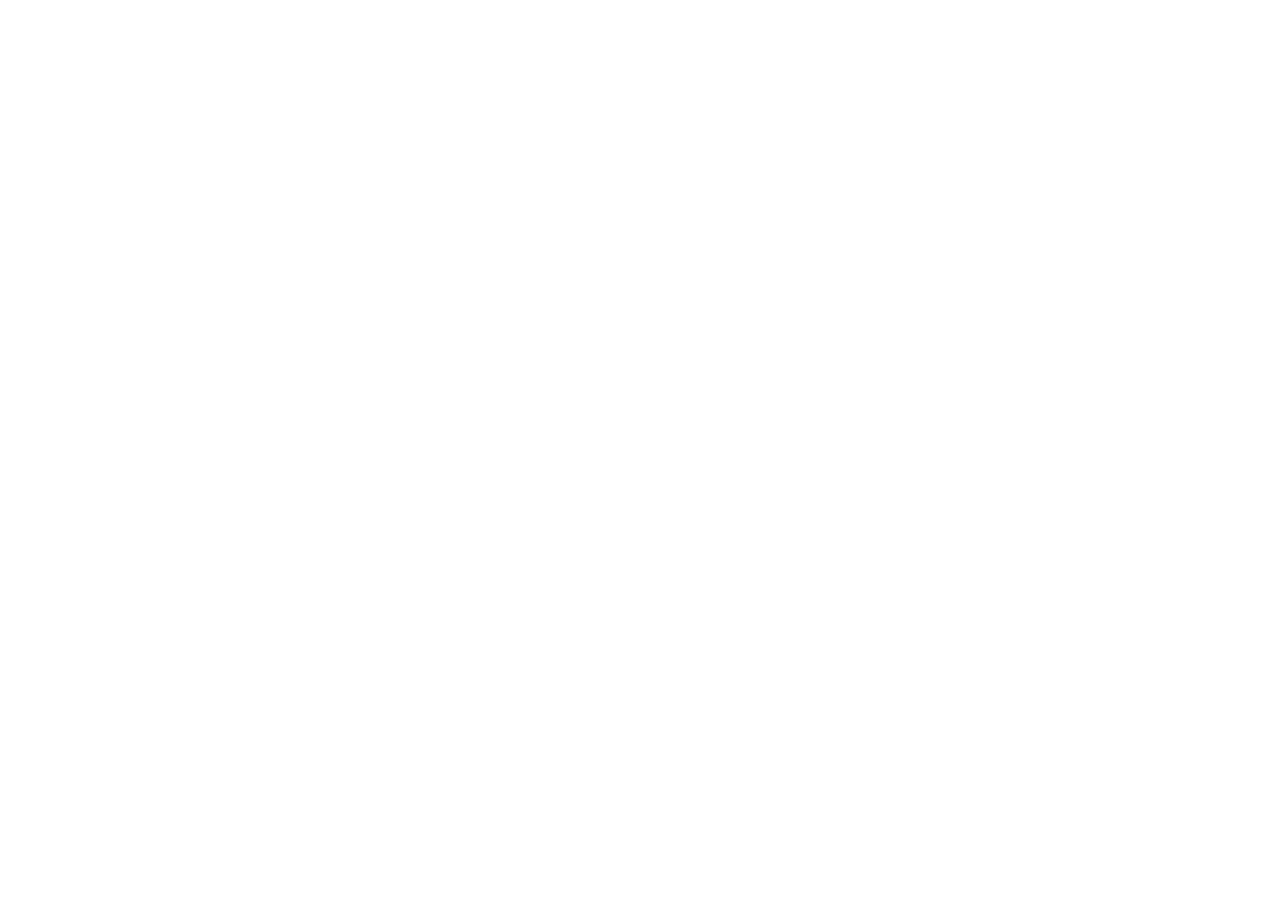
==== index.html @ 5d3fe704 "initial commit" ====
<!DOCTYPE html>
<html lang="en">
    <head>
        <meta charset="UTF-8" />
        <meta name="viewport" content="width=device-width, initial-scale=1.0" />
        <title>Blog Feed</title>
    </head>
    <body></body>
</html>
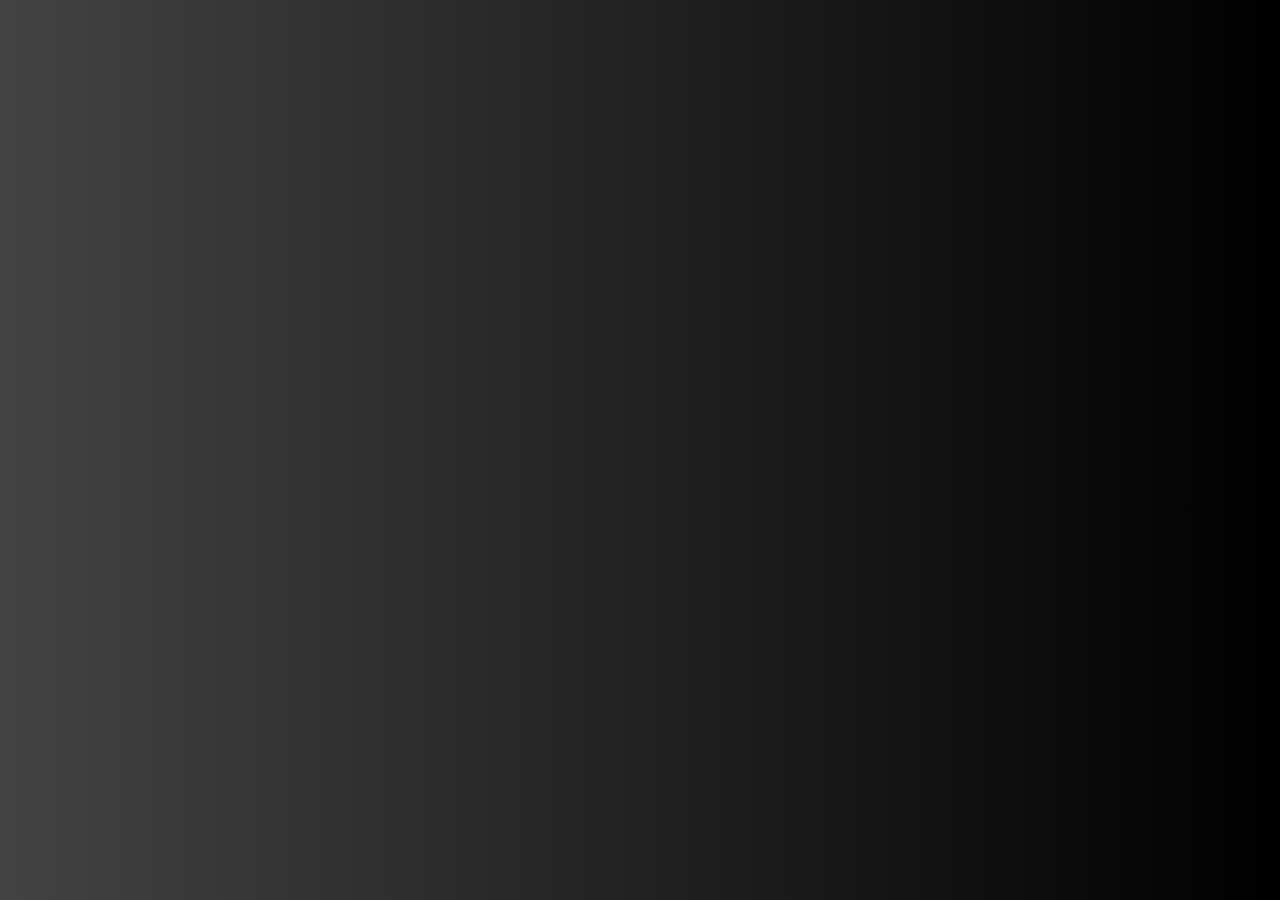
==== commit 209d9582: "Fix: styling error and scaling has been fixed." ====
--- a/index.html
+++ b/index.html
@@ -4,6 +4,16 @@
         <meta charset="UTF-8" />
         <meta name="viewport" content="width=device-width, initial-scale=1.0" />
         <title>Blog Feed</title>
+        <script src="/js/index.js" defer></script>
+        <script src="/js/app.js" defer></script>
+        <link rel="stylesheet" href="/style/main.css" />
+        <link rel="stylesheet" href="/style/index.css" />
     </head>
-    <body></body>
+    <body>
+        <div class="container">
+            <header></header>
+            <main id="mainContainer"></main>
+            <footer></footer>
+        </div>
+    </body>
 </html>
--- a/style/main.css
+++ b/style/main.css
@@ -0,0 +1,139 @@
+html {
+    background-image: linear-gradient(to right, #434343 0%, black 100%);
+    background-repeat: repeat-y;
+}
+
+body {
+    overflow-x: hidden;
+    width: 100dvw;
+    height: 100dvh;
+    margin: 0;
+    padding: 0;
+    background-image: linear-gradient(to right, #434343 0%, black 100%);
+    background-repeat: repeat-y;
+}
+
+.container {
+    width: 100dvw;
+    display: flex;
+    flex-direction: column;
+    align-items: center;
+}
+
+main {
+    margin: 24px 0 24px 0;
+    display: flex;
+    flex-direction: row;
+    justify-content: center;
+    flex-wrap: wrap;
+    gap: 32px;
+    width: 100dvw;
+    max-width: 1000px;
+}
+
+header {
+    width: 100dvw;
+    margin: 24px 0 0 0;
+    position: relative;
+}
+
+img {
+    height: 350px;
+    width: 280px;
+    object-fit: contain;
+}
+
+a {
+    text-decoration: none;
+    color: #fff;
+}
+
+a:hover {
+    cursor: pointer;
+}
+
+.postContainer {
+    display: flex;
+    flex-direction: column;
+    justify-content: space-between;
+    color: #ddd;
+    align-items: center;
+}
+
+.postContainer img {
+    width: 400px;
+    height: auto;
+}
+
+.postContainer h2,
+.postContainer p {
+    width: 400px;
+    line-height: 25px;
+}
+
+#newPostBTN {
+    width: 150px;
+    height: 40px;
+    border-radius: 20px;
+    border: none;
+    background: #b5b5b5;
+    font-size: 16px;
+    font-weight: medium;
+    letter-spacing: 0.5px;
+    position: absolute;
+    right: 20px;
+    text-align: center;
+}
+
+.postEdit {
+    width: 80px;
+    height: 30px;
+    border-radius: 20px;
+    border: none;
+    background: #b5b5b5;
+    font-size: 16px;
+    font-weight: medium;
+    letter-spacing: 0.5px;
+    text-align: center;
+}
+
+.postEdit:hover,
+#newPost:hover {
+    cursor: pointer;
+    letter-spacing: 1px;
+    transition: 0.5s;
+}
+
+.newPosts h2,
+.newPosts p,
+.post h2,
+.post p {
+    width: 264px;
+    padding-left: 8px;
+    white-space: nowrap;
+    overflow: hidden;
+}
+
+#publicPageBTN {
+    width: 200px;
+    height: 40px;
+    border-radius: 20px;
+    border: none;
+    background: #b5b5b5;
+    font-size: 16px;
+    letter-spacing: 0.5px;
+    position: absolute;
+    left: 20px;
+    text-align: center;
+}
+
+#goBack {
+    width: 150px;
+    height: 40px;
+    border-radius: 20px;
+    border: none;
+    background: #b5b5b5;
+    font-size: 16px;
+    letter-spacing: 0.5px;
+    text-align: center;
+}
--- a/style/index.css
+++ b/style/index.css
@@ -0,0 +1,48 @@
+.newPosts,
+.post {
+    height: auto;
+    max-height: 580px;
+    border: 1px solid #000;
+}
+
+.carouselContainer {
+    display: flex;
+    flex-direction: row;
+    align-items: center;
+    justify-content: center;
+    gap: 8px;
+    width: 100dvw;
+}
+
+.carouselSlide {
+    width: 70%;
+    max-width: 600px;
+}
+
+.newPosts img {
+    width: 100%;
+}
+
+.newPosts h2,
+.newPosts p {
+    width: 100%;
+    text-align: center;
+}
+
+#prevBtn,
+#nextBtn {
+    width: 70px;
+    height: 70px;
+    border-radius: 50%;
+    border: none;
+    font-size: 3.5rem;
+    text-align: center;
+    background: none;
+    color: #fff;
+}
+
+#prevBtn:hover,
+#nextBtn:hover {
+    background: #fff;
+    color: #000;
+}
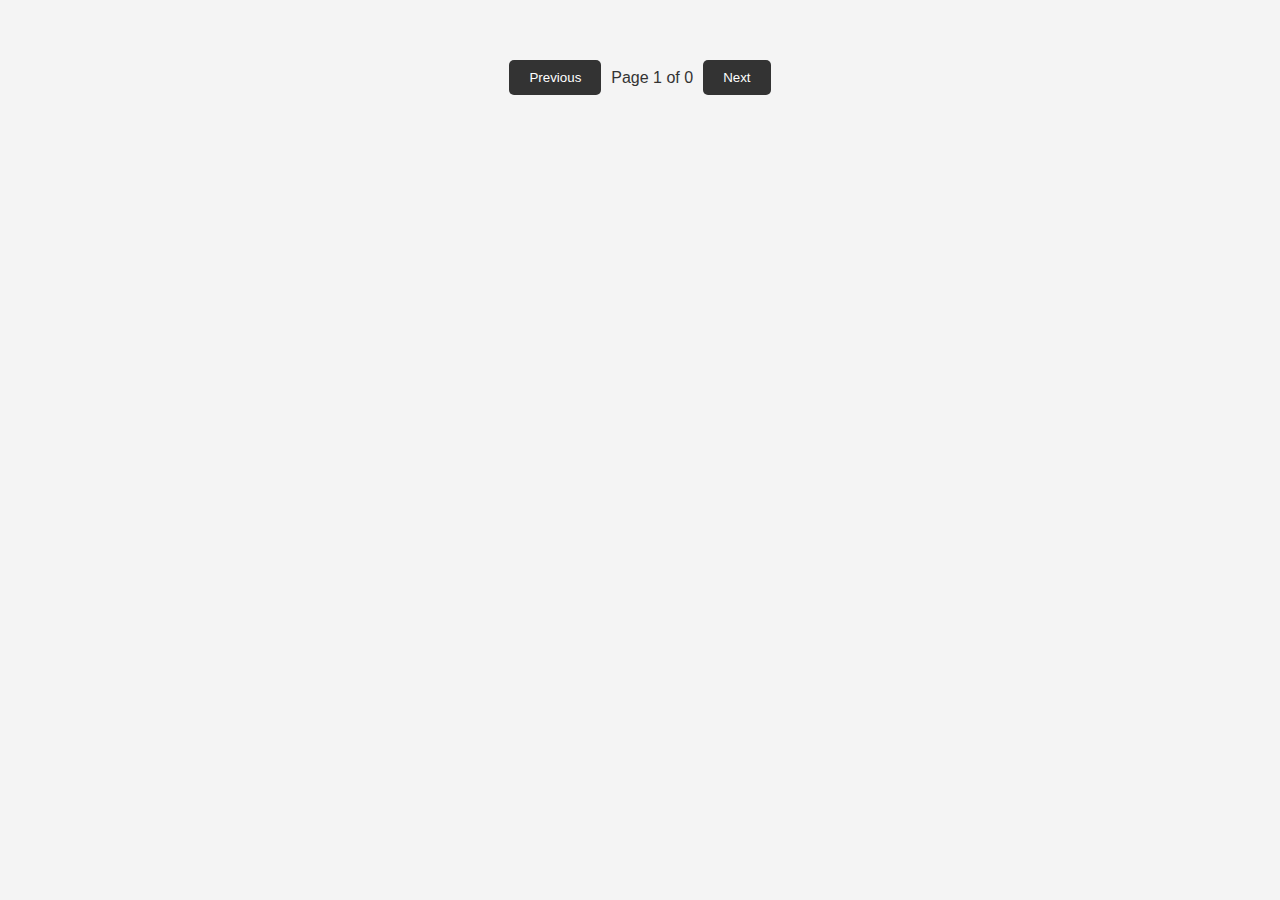
==== commit cdcca6c1: "Fix: styling for index and adminfeed has been redone. Need to fix the other pages aswell" ====
--- a/index.html
+++ b/index.html
@@ -5,8 +5,7 @@
         <meta name="viewport" content="width=device-width, initial-scale=1.0" />
         <title>Blog Feed</title>
         <script src="/js/index.js" defer></script>
-        <script src="/js/app.js" defer></script>
-        <link rel="stylesheet" href="/style/main.css" />
+        <!-- <link rel="stylesheet" href="/style/main.css" /> -->
         <link rel="stylesheet" href="/style/index.css" />
     </head>
     <body>
--- a/style/main.css
+++ b/style/main.css
@@ -39,7 +39,6 @@
 
 img {
     height: 350px;
-    width: 280px;
     object-fit: contain;
 }
 
@@ -108,7 +107,6 @@
 .newPosts p,
 .post h2,
 .post p {
-    width: 264px;
     padding-left: 8px;
     white-space: nowrap;
     overflow: hidden;
@@ -116,7 +114,7 @@
 
 #publicPageBTN {
     width: 200px;
-    height: 40px;
+    height: 50px;
     border-radius: 20px;
     border: none;
     background: #b5b5b5;
--- a/style/index.css
+++ b/style/index.css
@@ -1,48 +1,176 @@
-.newPosts,
+/* General styles */
+body {
+    font-family: Arial, sans-serif;
+    margin: 0;
+    padding: 0;
+    box-sizing: border-box;
+    background-color: #f4f4f4;
+    color: #333;
+}
+
+/* Container styles */
+#mainContainer {
+    display: flex;
+    flex-wrap: wrap;
+    justify-content: center;
+    margin: 20px auto;
+    max-width: 1200px;
+    gap: 20px;
+}
+
+/* Post styles */
 .post {
+    background: white;
+    border-radius: 10px;
+    box-shadow: 0 4px 6px rgba(0, 0, 0, 0.1);
+    width: calc(
+        33.333% - 20px
+    ); /* Adjusting to ensure 3 posts per row with gap */
+    flex: 1 0 calc(33.333% - 20px);
+    display: flex;
+    flex-direction: column;
+    overflow: hidden;
+    transition: transform 0.2s, box-shadow 0.2s;
+}
+
+.post img {
+    width: 100%;
     height: auto;
-    max-height: 580px;
-    border: 1px solid #000;
+    border-bottom: 1px solid #ddd;
+}
+
+.post h2 {
+    font-size: 1.2rem;
+    margin: 15px 10px;
+    color: #333;
+}
+
+.post p {
+    margin: 10px;
+    font-size: 0.9rem;
+    color: #666;
+}
+
+.post a,
+.carouselSlide a {
+    text-decoration: none;
+    color: inherit;
+}
+
+.post:hover {
+    transform: translateY(-5px);
+    box-shadow: 0 6px 10px rgba(0, 0, 0, 0.15);
+}
+
+/* Pagination Controls */
+.paginationControls {
+    display: flex;
+    justify-content: center;
+    align-items: center;
+    margin: 20px 0;
+}
+
+.paginationControls button {
+    background: #333;
+    color: white;
+    border: none;
+    padding: 10px 20px;
+    margin: 0 10px;
+    cursor: pointer;
+    transition: background 0.2s;
+    border-radius: 5px;
+}
+
+.paginationControls button:hover {
+    background: #555;
+}
+
+.paginationControls span {
+    font-size: 1rem;
+    color: #333;
 }
 
 .carouselContainer {
+    width: 100%;
+    max-width: 1020px;
+    margin: 20px auto;
+    overflow: hidden;
+    position: relative;
+}
+
+.positionContainer {
     display: flex;
-    flex-direction: row;
     align-items: center;
-    justify-content: center;
-    gap: 8px;
-    width: 100dvw;
+    justify-content: space-between;
 }
 
 .carouselSlide {
-    width: 70%;
-    max-width: 600px;
-}
-
-.newPosts img {
+    display: flex;
+    transition: transform 0.5s ease-in-out;
     width: 100%;
 }
 
-.newPosts h2,
-.newPosts p {
+.carouselSlide a {
+    flex: 1 0 100%;
+    max-width: 100%;
+    text-align: center;
+    display: none;
+}
+
+.carouselSlide img {
     width: 100%;
-    text-align: center;
+    height: auto;
+    border-radius: 10px;
 }
 
 #prevBtn,
 #nextBtn {
-    width: 70px;
-    height: 70px;
+    background: #333;
+    color: white;
+    border: none;
+    padding: 10px;
+    cursor: pointer;
+    transition: background 0.2s;
     border-radius: 50%;
-    border: none;
-    font-size: 3.5rem;
-    text-align: center;
-    background: none;
-    color: #fff;
+    position: absolute;
+    top: 50%;
+    transform: translateY(-50%);
+    font-size: 2rem;
 }
 
 #prevBtn:hover,
 #nextBtn:hover {
-    background: #fff;
-    color: #000;
+    background: #555;
 }
+
+#prevBtn {
+    left: 10px;
+}
+
+#nextBtn {
+    right: 10px;
+}
+
+@media (max-width: 768px) {
+    .post {
+        width: calc(50% - 20px);
+        flex: 1 0 calc(50% - 20px);
+    }
+
+    .carouselSlide a {
+        flex: 1 0 100%;
+        max-width: 100%;
+    }
+}
+
+@media (max-width: 480px) {
+    .post {
+        width: calc(100% - 20px);
+        flex: 1 0 calc(100% - 20px);
+    }
+
+    .carouselSlide a {
+        flex: 1 0 100%;
+        max-width: 100%;
+    }
+}
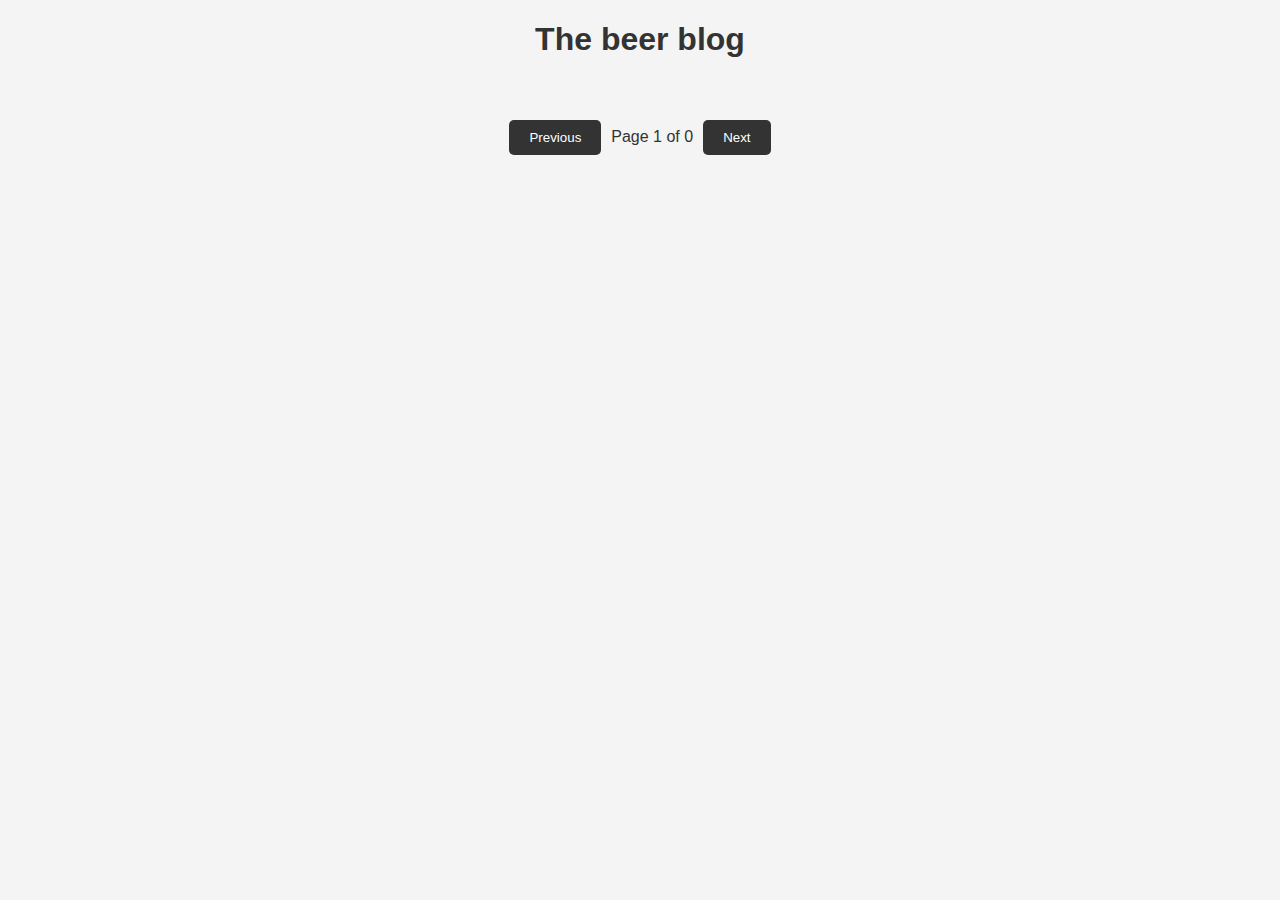
==== commit 4bc4ce7c: "Fix: added h1" ====
--- a/index.html
+++ b/index.html
@@ -5,11 +5,11 @@
         <meta name="viewport" content="width=device-width, initial-scale=1.0" />
         <title>Blog Feed</title>
         <script src="/js/index.js" defer></script>
-        <!-- <link rel="stylesheet" href="/style/main.css" /> -->
         <link rel="stylesheet" href="/style/index.css" />
     </head>
     <body>
         <div class="container">
+            <h1 id="textHeading">The beer blog</h1>
             <header></header>
             <main id="mainContainer"></main>
             <footer></footer>
--- a/style/index.css
+++ b/style/index.css
@@ -1,4 +1,3 @@
-/* General styles */
 body {
     font-family: Arial, sans-serif;
     margin: 0;
@@ -8,7 +7,6 @@
     color: #333;
 }
 
-/* Container styles */
 #mainContainer {
     display: flex;
     flex-wrap: wrap;
@@ -18,14 +16,11 @@
     gap: 20px;
 }
 
-/* Post styles */
 .post {
     background: white;
     border-radius: 10px;
     box-shadow: 0 4px 6px rgba(0, 0, 0, 0.1);
-    width: calc(
-        33.333% - 20px
-    ); /* Adjusting to ensure 3 posts per row with gap */
+    width: calc(33.333% - 20px);
     flex: 1 0 calc(33.333% - 20px);
     display: flex;
     flex-direction: column;
@@ -62,7 +57,6 @@
     box-shadow: 0 6px 10px rgba(0, 0, 0, 0.15);
 }
 
-/* Pagination Controls */
 .paginationControls {
     display: flex;
     justify-content: center;
@@ -118,7 +112,7 @@
 }
 
 .carouselSlide img {
-    width: 100%;
+    width: 50%;
     height: auto;
     border-radius: 10px;
 }
@@ -144,11 +138,16 @@
 }
 
 #prevBtn {
-    left: 10px;
+    left: 5%;
 }
 
 #nextBtn {
-    right: 10px;
+    right: 5%;
+}
+
+#textHeading {
+    width: 100%;
+    text-align: center;
 }
 
 @media (max-width: 768px) {
